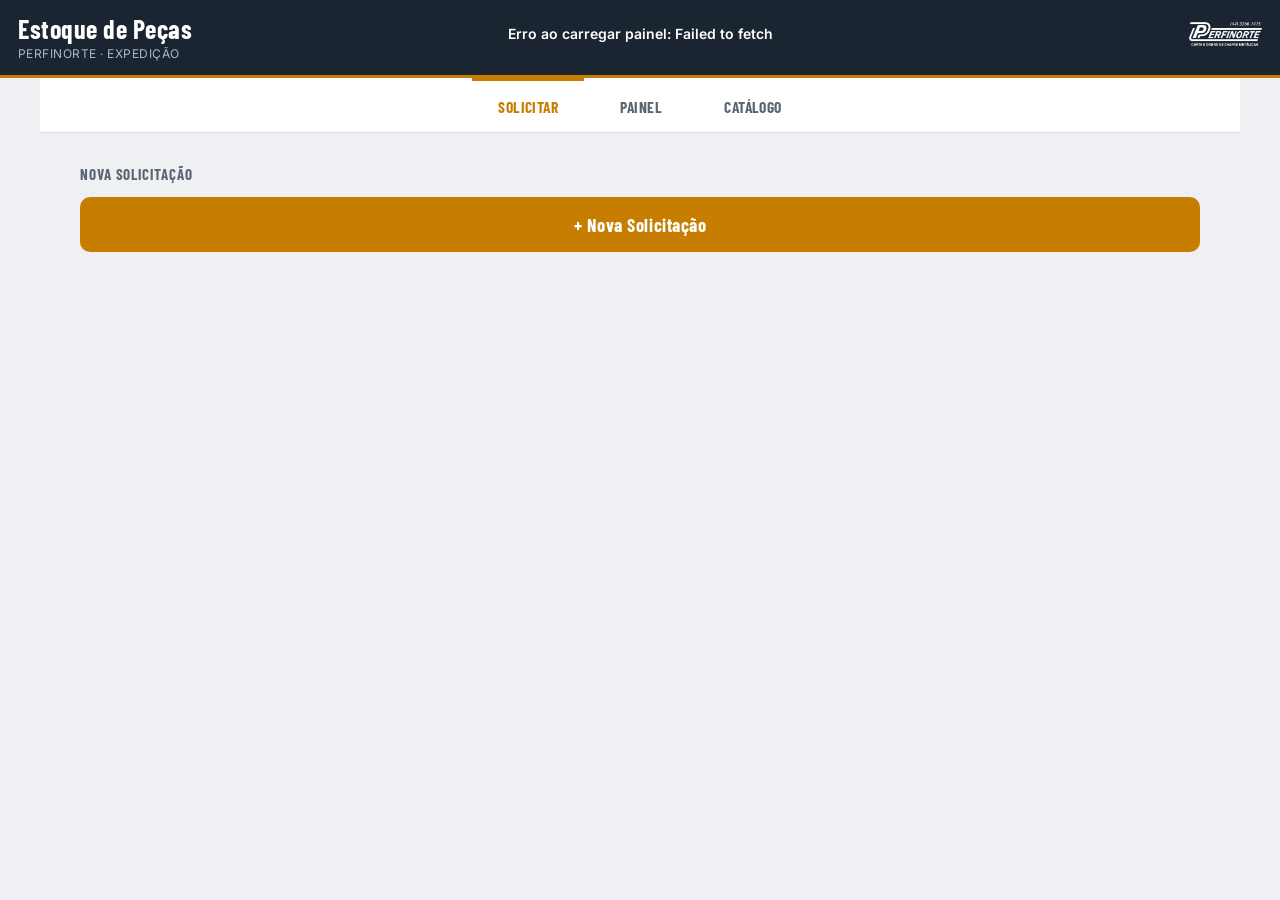
==== index.html @ c115c58f "Update labels for image upload fields in index.html" ====
<!DOCTYPE html>
<html>
<head>
  <meta charset="utf-8">
  <meta name="viewport" content="width=device-width, initial-scale=1, maximum-scale=1">
  <title>Estoque de Peças</title>

  <link rel="manifest" href="manifest.json">
  <meta name="theme-color" content="#1B2431">
  <link rel="icon" href="icon-192.png">
  <link rel="apple-touch-icon" href="icon-180.png">
  <meta name="mobile-web-app-capable" content="yes">
  <meta name="apple-mobile-web-app-capable" content="yes">
  <meta name="apple-mobile-web-app-status-bar-style" content="black-translucent">
  <meta name="apple-mobile-web-app-title" content="Estoque Peças">

  <link rel="stylesheet" href="style.css">
  <script src="https://cdnjs.cloudflare.com/ajax/libs/qrcodejs/1.0.0/qrcode.min.js"></script>
  <script src="https://cdn.jsdelivr.net/npm/jsqr/dist/jsQR.js"></script>
</head>
<body>

  <header class="topbar">
    <span class="topbar-title">Estoque de Peças</span>
    <span class="topbar-sub">Perfinorte · Expedição</span>
    <img class="topbar-logo" src="topbar-logo.png" alt="Perfinorte">
  </header>

  <main id="app">

    <!-- ===================== NOVA SOLICITAÇÃO ===================== -->
    <section id="view-nova" class="view view-active">
      <div class="section-label">Nova solicitação</div>

      <button type="button" id="btn-abrir-nova" class="btn-primary" onclick="abrirFormNova()">+ Nova Solicitação</button>

      <form id="form-nova" class="hidden">

        <div class="field">
          <label>Seu nome</label>
          <select id="sel-solicitante" required></select>
        </div>

        <div class="section-label" style="margin-top:22px;">Peças desta solicitação</div>
        <div id="itens-solicitacao"></div>
        <button type="button" class="btn-secondary btn-solto" onclick="adicionarItemSolicitacao()">+ Adicionar outra peça</button>

        <div class="field" style="margin-top:20px;">
          <label>Observação geral (opcional)</label>
          <textarea id="inp-observacao" placeholder="Vale pra toda a solicitação..."></textarea>
        </div>

        <button type="submit" id="btn-enviar" class="btn-primary">Enviar solicitação</button>
        <button type="button" class="btn-secondary" onclick="fecharFormNova()">Cancelar</button>
      </form>
    </section>

    <!-- ===================== PAINEL ===================== -->
    <section id="view-painel" class="view">
      <div class="section-label">Painel de solicitações</div>

      <div class="painel-toolbar-row">
        <button type="button" class="btn-secondary btn-solto painel-toolbar-btn" onclick="alternarFiltrosPainel()">🔍 Filtros<span id="badge-filtros-ativos" class="hidden"> ●</span></button>
        <button type="button" id="btn-modo-admin" class="btn-secondary btn-solto painel-toolbar-btn" onclick="alternarModoAdmin()">🔒 Liberar controles</button>
      </div>

      <div id="painel-filtros-wrap" class="hidden">
        <div class="filter-row" id="periodo-filter-row">
          <div class="filter-chip selected" onclick="setFiltroPeriodo('hoje', this)">Hoje</div>
          <div class="filter-chip" onclick="setFiltroPeriodo('7dias', this)">7 dias</div>
          <div class="filter-chip" onclick="setFiltroPeriodo('30dias', this)">30 dias</div>
          <div class="filter-chip" onclick="setFiltroPeriodo('todos', this)">Todos</div>
        </div>
        <div class="filter-row" id="status-filter-row">
          <div class="filter-chip selected" onclick="setFiltro('Todos', this)">Todos</div>
          <div class="filter-chip" onclick="setFiltro('Solicitado', this)">Solicitado</div>
          <div class="filter-chip" onclick="setFiltro('Em produção', this)">Em produção</div>
          <div class="filter-chip" onclick="setFiltro('Pronto', this)">Pronto</div>
          <div class="filter-chip" onclick="setFiltro('Entregue', this)">Entregue</div>
        </div>
      </div>

      <div id="lista-painel"></div>

      <div id="tabela-painel-wrap">
        <table id="tabela-painel">
          <thead>
            <tr>
              <th>Solicitante</th>
              <th>Peças</th>
              <th>Qtd. itens</th>
              <th>Quando</th>
              <th>Status</th>
            </tr>
          </thead>
          <tbody id="tabela-painel-body"></tbody>
        </table>
      </div>
    </section>

    <!-- ===================== CATÁLOGO ===================== -->
    <section id="view-catalogo" class="view">
      <div class="section-label">Catálogo de peças</div>
      <div class="search-box-row">
        <input type="text" id="inp-busca-catalogo" placeholder="Buscar peça..." class="search-box-input">
        <button type="button" class="btn-refresh-compact" id="btn-atualizar-catalogo" onclick="carregarCatalogo()" title="Atualizar">🔄</button>
      </div>
      <div id="catalogo-linha-chips" class="filter-row"></div>
      <div class="filter-row">
        <div class="filter-chip" id="filtro-estoque-baixo" onclick="alternarFiltroEstoqueBaixo()">⚠️ Estoque baixo/zerado</div>
      </div>
      <div class="catalogo-toolbar">
        <button type="button" class="btn-secondary btn-solto" style="margin:0;" onclick="abrirScanQR()">📷 Escanear QR</button>
        <button type="button" class="btn-secondary btn-solto" id="btn-imprimir-lista" style="margin:0;" onclick="imprimirEtiquetasCatalogo()">🖨️ Imprimir etiquetas desta lista</button>
      </div>

      <button type="button" id="btn-alertas-estoque" class="hidden" onclick="alternarPainelAlertas()">⚠️ <span id="texto-alertas-estoque"></span></button>
      <div id="painel-alertas-estoque" class="hidden"></div>

      <div id="lista-catalogo"></div>
      <button class="fab" type="button" onclick="abrirModalPecaNova('catalogo')">+</button>
    </section>

  </main>

  <!-- ===================== MODAL: SELECIONAR PEÇA ===================== -->
  <div id="modal-picker-peca" class="modal-overlay hidden">
    <div class="modal-sheet" style="position:relative; max-height:85vh;">
      <div class="modal-handle"></div>
      <button class="modal-close" onclick="fecharPickerPeca()">×</button>
      <div class="modal-title" style="margin-bottom:10px;">Selecionar peça</div>
      <div class="picker-search">
        <input type="text" id="inp-busca-picker" placeholder="Buscar peça..." style="width:100%; padding:12px 14px; border-radius:10px; border:1.5px solid var(--line); margin-bottom:10px;">
        <div id="picker-linha-chips" class="filter-row"></div>
      </div>
      <div id="lista-picker"></div>
      <button type="button" id="btn-peca-nao-catalogo" class="btn-secondary" onclick="abrirModalPecaDoPicker()">+ Peça não está no catálogo</button>
    </div>
  </div>

  <!-- ===================== MODAL: DETALHE DA SOLICITAÇÃO ===================== -->
  <div id="modal-detalhe-pedido" class="modal-overlay hidden">
    <div class="modal-sheet" style="position:relative; max-height:88vh;">
      <div class="modal-handle"></div>
      <button class="modal-close" onclick="fecharDetalhePedido()">×</button>
      <div class="modal-title" id="pedido-detalhe-titulo"></div>
      <div class="ticket-sub" id="pedido-detalhe-sub" style="margin-bottom:14px;"></div>

      <div id="pedido-anexos-botoes" style="display:flex; gap:8px; margin-bottom:14px; flex-wrap:wrap; justify-content:center;">
        <button type="button" id="btn-ver-confirmacao" class="btn-secondary btn-solto hidden" style="width:auto; margin:0;" onclick="abrirGaleriaAnexosPedido('confirmacao')">Ver Ordem de Produção</button>
        <button type="button" id="btn-ver-localizacao" class="btn-secondary btn-solto hidden" style="width:auto; margin:0;" onclick="abrirGaleriaAnexosPedido('localizacao')">Ver Ordem de Carregamento</button>
      </div>

      <div id="pedido-admin-actions" style="display:none;">
        <label style="font-size:13px; font-weight:600; color:var(--ink-soft); display:block; margin-bottom:6px;">Nº do pedido feito na Sênior</label>
        <div style="display:flex; gap:8px; margin-bottom:16px;">
          <input type="text" id="inp-pedido-perfinorte" placeholder="Ex: 12345" style="flex:1; padding:12px; border:1.5px solid var(--line); border-radius:10px;">
          <button type="button" class="btn-secondary" style="width:auto; margin:0; padding:0 18px;" onclick="salvarPedidoPerfinorte()">Salvar</button>
        </div>

        <button type="button" id="btn-etiquetas-recebimento" class="btn-secondary" style="margin:0 0 14px; display:none;" onclick="imprimirEtiquetasPedidoRecebimento()">🖨️ Imprimir etiquetas de recebimento (com quantidade)</button>

        <div id="bloco-confirmacao" style="margin-bottom:12px;">
          <label style="font-size:13px; font-weight:600; color:var(--ink-soft); display:block; margin-bottom:6px;">Anexar print do pedido (Sênior) — marca "Em produção"</label>
          <div class="photo-buttons-row">
            <div class="photo-input">
              <input type="file" id="inp-confirmacao-camera" accept="image/*" capture="environment">
              📷 Tirar foto
            </div>
            <div class="photo-input">
              <input type="file" id="inp-confirmacao-arquivo" accept="image/*" multiple>
              🖼️ Escolher arquivo(s)
            </div>
          </div>
          <button type="button" class="btn-secondary" id="btn-capturar-tela-confirmacao" onclick="capturarTelaPedido('confirmacao')">🖥️ Capturar tela / janela</button>
        </div>
        <div id="pedido-confirmacao-anexada" class="hidden" style="margin-bottom:20px;"></div>

        <div id="bloco-localizacao">
          <label style="font-size:13px; font-weight:600; color:var(--ink-soft); display:block; margin-bottom:6px;">Anexar localização no estoque — marca "Pronto"</label>
          <div class="photo-buttons-row">
            <div class="photo-input">
              <input type="file" id="inp-localizacao-camera" accept="image/*" capture="environment">
              📷 Tirar foto
            </div>
            <div class="photo-input">
              <input type="file" id="inp-localizacao-arquivo" accept="image/*" multiple>
              🖼️ Escolher arquivo(s)
            </div>
          </div>
          <button type="button" class="btn-secondary" id="btn-capturar-tela-localizacao" onclick="capturarTelaPedido('localizacao')">🖥️ Capturar tela / janela</button>
        </div>
        <div id="pedido-localizacao-anexada" class="hidden" style="margin-bottom:16px;"></div>
      </div>

      <div id="pedido-itens-lista"></div>
    </div>
  </div>

  <!-- ===================== MODAL: NOVA / EDITAR PEÇA ===================== -->
  <div id="modal-peca" class="modal-overlay hidden">
    <div class="modal-sheet" style="position:relative;">
      <div class="modal-handle"></div>
      <button class="modal-close" onclick="fecharModalPeca()">×</button>
      <div class="modal-title" id="modal-peca-titulo">Nova peça no catálogo</div>
      <form id="form-peca" style="margin-top:14px;">
        <input type="hidden" id="peca-id-edicao">

        <div class="field">
          <label>ID da peça (código do Senior)</label>
          <input type="text" id="peca-id-input" required placeholder="Ex: 1-0212">
          <div id="peca-id-aviso" style="color:#DC2626; font-size:12.5px; margin-top:4px;"></div>
        </div>

        <div class="field">
          <label>Nome da peça</label>
          <input type="text" id="peca-nome" required placeholder="Ex: Encosto do fueiro 1000mm">
        </div>

        <div class="field">
          <label>Linha</label>
          <select id="peca-linha"></select>
        </div>

        <div class="field">
          <label>MP / Material</label>
          <input type="text" id="peca-mp" placeholder="Ex: Chapa FQ">
        </div>

        <div class="field">
          <label>Espessura</label>
          <input type="text" id="peca-espessura" placeholder="Ex: 2,00mm">
        </div>

        <div class="field">
          <label>Serviços</label>
          <input type="text" id="peca-servicos" placeholder="Ex: Guilhotina, Dobra">
        </div>

        <div style="display:flex; gap:10px;">
          <div class="field" style="flex:1;">
            <label>Largura (mm)</label>
            <input type="text" id="peca-largura" placeholder="Ex: 120">
          </div>
          <div class="field" style="flex:1;">
            <label>Comprimento (mm)</label>
            <input type="text" id="peca-comprimento" placeholder="Ex: 1.000,00">
          </div>
        </div>

        <div class="field">
          <label>Observações (opcional)</label>
          <textarea id="peca-obs"></textarea>
        </div>

        <div style="display:flex; gap:10px;">
          <div class="field" style="flex:1;">
            <label>Estoque Atual</label>
            <input type="number" id="peca-estoque-atual" min="0" inputmode="numeric" placeholder="0" onblur="limparZerosQuantidade(this, 0)">
          </div>
          <div class="field" style="flex:1;">
            <label>Estoque Mínimo (alerta)</label>
            <input type="number" id="peca-estoque-minimo" min="0" inputmode="numeric" placeholder="0" onblur="limparZerosQuantidade(this, 0)">
          </div>
        </div>
        <div class="field">
          <label>Estoque Máximo (opcional)</label>
          <input type="number" id="peca-estoque-maximo" min="0" inputmode="numeric" placeholder="Deixe em branco pra não limitar" onblur="limparZerosQuantidadeOpcional(this)">
        </div>

        <div class="field" id="campo-peca-ativo" style="display:none;">
          <label class="toggle-switch-label">
            <span class="toggle-switch"><input type="checkbox" id="peca-ativo" checked><span class="toggle-switch-track"></span></span>
            Ativo
          </label>
        </div>

        <div class="field">
          <label>Imagem da peça (opcional) — aparece no catálogo</label>
          <div class="photo-buttons-row">
            <div class="photo-input">
              <input type="file" id="peca-foto-camera" accept="image/*" capture="environment">
              📷 Tirar foto
            </div>
            <div class="photo-input">
              <input type="file" id="peca-foto-arquivo" accept="image/*">
              🖼️ Escolher arquivo
            </div>
          </div>
          <img id="peca-imagem-preview" class="photo-preview">
        </div>

        <div class="field">
          <label>Imagem exclusiva pra etiqueta (opcional) — se não preencher, a etiqueta usa a imagem do catálogo acima</label>
          <div class="photo-buttons-row">
            <div class="photo-input">
              <input type="file" id="peca-foto-etiqueta-camera" accept="image/*" capture="environment">
              📷 Tirar foto
            </div>
            <div class="photo-input">
              <input type="file" id="peca-foto-etiqueta-arquivo" accept="image/*">
              🖼️ Escolher arquivo
            </div>
          </div>
          <img id="peca-imagem-etiqueta-preview" class="photo-preview">
        </div>

        <button type="submit" class="btn-primary">Salvar peça</button>
        <button type="button" class="btn-secondary" id="btn-imprimir-etiqueta" style="display:none;" onclick="imprimirEtiquetaUnica(document.getElementById('peca-id-edicao').value)">🖨️ Imprimir etiqueta</button>
        <button type="button" class="btn-secondary" id="btn-remover-peca" style="display:none; color:#DC2626; border-color:#DC2626;" onclick="inativarPecaAtual(document.getElementById('peca-id-edicao').value)">Remover do catálogo</button>
      </form>
    </div>
  </div>

  <!-- ===================== MODAL: ESCANEAR QR DO PRODUTO ===================== -->
  <div id="modal-scan-qr" class="modal-overlay hidden">
    <div class="modal-sheet" style="position:relative;">
      <div class="modal-handle"></div>
      <button class="modal-close" onclick="fecharScanQR()">×</button>
      <div class="modal-title" style="margin-bottom:14px;">Escanear QR do Produto</div>

      <div id="scan-video-wrap" style="position:relative; background:#000; border-radius:12px; overflow:hidden; aspect-ratio:1/1; margin-bottom:10px;">
        <video id="scan-video" playsinline muted style="width:100%; height:100%; object-fit:cover;"></video>
        <div class="scan-viewfinder"></div>
      </div>

      <div id="scan-fallback" style="display:none; margin-bottom:10px;">
        <div style="font-size:13px; color:var(--ink-soft); margin-bottom:8px;">Não consegui abrir a câmera ao vivo (pode ser bloqueio do Google). Tire uma foto da etiqueta:</div>
        <div class="photo-input">
          <input type="file" id="inp-foto-qr" accept="image/*" capture="environment">
          📷 Tirar foto do QR
        </div>
      </div>

      <div style="display:flex; gap:8px; align-items:stretch;">
        <input type="text" id="inp-codigo-manual" placeholder="Ou digite o código..." style="flex:1; padding:12px 14px; border-radius:10px; border:1.5px solid var(--line);">
        <button type="button" class="btn-primary" style="width:auto; margin:0; padding:0 18px;" onclick="confirmarCodigoManual()">OK</button>
      </div>
      <div id="scan-qr-status" style="margin-top:10px; font-size:13px; color:var(--ink-soft); min-height:18px;"></div>
    </div>
  </div>

  <!-- ===================== MODAL: ENTRADA / SAÍDA DE ESTOQUE ===================== -->
  <div id="modal-movimento" class="modal-overlay hidden">
    <div class="modal-sheet" style="position:relative;">
      <div class="modal-handle"></div>
      <button class="modal-close" onclick="fecharMovimento()">×</button>
      <div class="modal-title" id="movimento-id"></div>
      <div class="ticket-sub" id="movimento-nome" style="margin-bottom:16px;"></div>

      <div class="radio-row" style="margin-bottom:16px;">
        <div class="radio-chip movimento-tipo-btn selected" data-tipo="entrada" style="border-color:#15803D;" onclick="selecionarTipoMovimento('entrada', this)">+ Entrada</div>
        <div class="radio-chip movimento-tipo-btn" data-tipo="saida" onclick="selecionarTipoMovimento('saida', this)">− Saída</div>
      </div>

      <div class="field">
        <label>Quantidade</label>
        <div style="display:flex; align-items:center; gap:8px;">
          <button type="button" class="stepper-btn" onclick="ajustarQtdMovimento(-1)">−</button>
          <input type="number" id="movimento-qtd" value="1" min="1" inputmode="numeric" style="flex:1; text-align:center; padding:12px; border-radius:10px; border:1.5px solid var(--line);" oninput="atualizarPreviewMovimento()" onblur="limparZerosQuantidade(this, 1); atualizarPreviewMovimento()">
          <button type="button" class="stepper-btn" onclick="ajustarQtdMovimento(1)">+</button>
        </div>
      </div>

      <div class="movimento-preview" id="movimento-preview"></div>

      <div class="field">
        <label>Observação (opcional)</label>
        <input type="text" id="movimento-obs" placeholder="Opcional...">
      </div>

      <button type="button" class="btn-secondary" onclick="fecharMovimento()">Cancelar</button>
      <button type="button" class="btn-primary" id="btn-confirmar-movimento" onclick="confirmarMovimento()">Confirmar</button>
    </div>
  </div>

  <div id="toast" class="toast"></div>

  <!-- ===================== MODAL: CORTAR CAPTURA DE TELA ===================== -->
  <div id="modal-crop-captura" class="modal-overlay hidden">
    <div class="modal-sheet" style="position:relative; max-width:640px;">
      <div class="modal-handle"></div>
      <button class="modal-close" onclick="cancelarCropCaptura()">×</button>
      <div class="modal-title" style="margin-bottom:4px;">Selecione a área</div>
      <div style="font-size:13px; color:var(--ink-soft); margin-bottom:12px;">Arraste pra marcar só a parte do pedido. Se não arrastar nada, anexa a imagem inteira.</div>
      <div id="crop-canvas-wrap" style="position:relative; max-width:100%; overflow:auto; border:1px solid var(--line); border-radius:8px; touch-action:none;">
        <img id="crop-img" style="display:block; max-width:100%; user-select:none;" draggable="false">
        <div id="crop-selection" class="crop-selection-box"></div>
      </div>
      <div style="display:flex; gap:8px; margin-top:14px;">
        <button type="button" class="btn-secondary" style="margin:0;" onclick="cancelarCropCaptura()">Cancelar</button>
        <button type="button" class="btn-primary" style="margin:0;" onclick="confirmarCropCaptura()">Cortar e anexar</button>
      </div>
    </div>
  </div>

  <!-- ===================== LIGHTBOX: IMAGEM EM TELA CHEIA ===================== -->
  <div id="modal-lightbox" class="lightbox hidden" onclick="fecharImagemFullscreen()">
    <button class="lightbox-close" onclick="fecharImagemFullscreen()">×</button>
    <div id="lightbox-nav-controls" class="lightbox-nav-controls hidden" onclick="event.stopPropagation()">
      <button type="button" class="lightbox-nav-btn" onclick="navegarGaleria(-1)" title="Anterior">‹</button>
      <button type="button" class="lightbox-nav-btn" onclick="navegarGaleria(1)" title="Próxima">›</button>
    </div>
    <div id="lightbox-contador" class="lightbox-contador hidden"></div>
    <div class="lightbox-rotate-controls" onclick="event.stopPropagation()">
      <button type="button" onclick="zoomLightbox(-0.5)" title="Diminuir zoom">−</button>
      <button type="button" onclick="zoomLightbox(0.5)" title="Aumentar zoom">+</button>
      <button type="button" onclick="rotacionarImagemFullscreen(-90)" title="Girar à esquerda">↺</button>
      <button type="button" onclick="rotacionarImagemFullscreen(90)" title="Girar à direita">↻</button>
    </div>
    <img id="lightbox-img" src="" onclick="event.stopPropagation()">
  </div>

  <nav class="bottomnav">
    <button class="nav-btn nav-active" data-view="nova">Solicitar</button>
    <button class="nav-btn" data-view="painel">Painel</button>
    <button class="nav-btn" data-view="catalogo">Catálogo</button>
  </nav>

  <script src="config.js"></script>
  <script src="app.js"></script>
</body>
</html>
---- style.css ----
@import url('https://fonts.googleapis.com/css2?family=Barlow+Condensed:wght@600;700&family=Inter:wght@400;500;600;700&family=IBM+Plex+Mono:wght@500;600&family=Roboto:wght@400;500;600;700&display=swap');

  :root {
    --bg: #EEF0F3;
    --surface: #FFFFFF;
    --ink: #1B2431;
    --ink-soft: #5B6472;
    --line: #DADFE5;
    --accent: #C77D00;
    --accent-ink: #FFFFFF;

    --status-solicitado: #DC2626;
    --status-producao: #C77D00;
    --status-pronto: #38761d;
    --status-entregue: #94A3B8;

    --font-display: 'Barlow Condensed', sans-serif;
    --font-body: 'Inter', sans-serif;
    --font-mono: 'IBM Plex Mono', monospace;

    --radius: 10px;
  }

  * { box-sizing: border-box; }
  html, body {
    margin: 0; padding: 0;
    background: var(--bg);
    color: var(--ink);
    font-family: var(--font-body);
    -webkit-tap-highlight-color: transparent;
  }
  body { padding-bottom: 76px; }

  button { font-family: inherit; cursor: pointer; }
  input, select, textarea { font-family: inherit; font-size: 16px; }

  /* ---------- TOPBAR ---------- */
  .topbar {
    background: var(--ink);
    color: #fff;
    padding: 16px 18px 14px;
    position: sticky; top: 0; z-index: 20;
    border-bottom: 3px solid var(--accent);
  }
  .topbar-logo {
    position: absolute; top: 22px; right: 18px;
    height: 24px; width: auto; display: block;
  }
  .topbar-title {
    display: block;
    font-family: var(--font-display);
    font-weight: 700;
    font-size: 26px;
    letter-spacing: 0.02em;
    line-height: 1;
    padding-right: 90px;
  }
  .topbar-sub {
    display: block;
    font-size: 12px;
    color: #AEB6C2;
    margin-top: 4px;
    letter-spacing: 0.04em;
    text-transform: uppercase;
  }

  /* ---------- VIEWS ---------- */
  .view { display: none; padding: 16px; max-width: 560px; margin: 0 auto; }
  .view-active { display: block; }

  .section-label {
    font-family: var(--font-display);
    font-size: 15px;
    font-weight: 700;
    text-transform: uppercase;
    letter-spacing: 0.06em;
    color: var(--ink-soft);
    margin: 18px 0 8px;
  }
  .section-label:first-child { margin-top: 0; }

  /* ---------- FORM ---------- */
  .field { margin-bottom: 14px; }
  .field label {
    display: block;
    font-size: 13.5px;
    font-weight: 600;
    color: var(--ink-soft);
    margin-bottom: 6px;
  }
  .field input[type=text],
  .field input[type=number],
  .field input[type=date],
  .field select,
  .field textarea {
    width: 100%;
    padding: 14px 13px;
    border: 1.5px solid var(--line);
    border-radius: var(--radius);
    background: var(--surface);
    color: var(--ink);
    font-size: 16px;
  }
  .field textarea { resize: vertical; min-height: 64px; }
  .field input:focus, .field select:focus, .field textarea:focus {
    outline: none; border-color: var(--accent);
  }

  .radio-row { display: flex; gap: 8px; }
  .radio-chip {
    flex: 1;
    text-align: center;
    padding: 11px 8px;
    border: 1.5px solid var(--line);
    border-radius: var(--radius);
    background: var(--surface);
    font-size: 14px; font-weight: 600; color: var(--ink-soft);
  }
  .radio-chip.selected {
    border-color: var(--accent);
    background: var(--accent);
    color: var(--accent-ink);
  }

  /* ---------- SELETOR DE PEÇA (botão + modal) ---------- */
  .peca-picker-btn {
    width: 100%;
    display: flex; align-items: center; gap: 12px;
    padding: 12px; border: 1.5px dashed var(--line); border-radius: var(--radius);
    background: var(--surface); text-align: left;
  }
  .peca-picker-btn.filled { border-style: solid; border-color: var(--accent); }
  .peca-picker-btn-icon {
    flex: none; width: 44px; height: 44px; border-radius: 8px;
    background: var(--bg); display: flex; align-items: center; justify-content: center;
    font-size: 20px; overflow: hidden;
  }
  .peca-picker-btn-icon img { width: 100%; height: 100%; object-fit: cover; }
  .peca-picker-btn-text { flex: 1; }
  .peca-picker-btn-title { font-weight: 600; font-size: 14.5px; color: var(--ink); }
  .peca-picker-btn-sub { font-size: 12.5px; color: var(--ink-soft); margin-top: 2px; }
  .peca-picker-btn-placeholder { color: var(--ink-soft); font-size: 14.5px; }
  .peca-picker-chevron { color: var(--ink-soft); font-size: 18px; }

  .thumb {
    width: 48px; height: 48px; border-radius: 8px; object-fit: cover;
    flex: none; background: var(--bg); border: 1px solid var(--line); cursor: zoom-in;
  }
  .thumb-placeholder {
    width: 48px; height: 48px; border-radius: 8px; flex: none;
    background: var(--bg); border: 1px solid var(--line);
    display: flex; align-items: center; justify-content: center;
    font-size: 18px; color: var(--ink-soft);
  }

  .picker-search { position: sticky; top: 0; background: var(--surface); padding-bottom: 10px; z-index: 2; }
  .picker-item {
    display: flex; align-items: center; gap: 12px;
    padding: 10px 4px; border-bottom: 1px solid var(--bg);
  }
  .picker-item-text { flex: 1; min-width: 0; }
  .picker-item-title { font-weight: 600; font-size: 14.5px; }
  .picker-item-sub { font-size: 12px; color: var(--ink-soft); margin-top: 2px; }

  /* ---------- TOGGLE URGENTE ---------- */
  .urgent-label { display: block; cursor: pointer; }
  .urgent-label input { position: absolute; opacity: 0; pointer-events: none; }
  .urgent-box {
    display: flex; align-items: center; justify-content: center; gap: 8px;
    padding: 13px; border-radius: var(--radius);
    border: 1.5px solid #DC2626; color: #DC2626;
    font-weight: 700; font-size: 14.5px; letter-spacing: 0.02em;
    background: #FEF2F2; transition: background 0.15s, color 0.15s;
  }
  .urgent-label input:checked + .urgent-box {
    background: #DC2626; color: #fff;
  }

  .urgent-badge {
    background: #DC2626; color: #fff;
    font-size: 10.5px; font-weight: 800; letter-spacing: 0.04em;
    padding: 3px 8px; border-radius: 5px; text-transform: uppercase;
    margin-right: 6px;
  }
  .ticket.is-urgent { border-color: #DC2626; border-width: 1.5px; }
  .ticket.is-urgent::before { border-color: #DC2626; }
  .ticket-badges { display: flex; align-items: center; gap: 6px; flex-wrap: wrap; justify-content: flex-end; }

  /* ---------- BOTÕES DE FOTO (tirar / escolher) ---------- */
  .photo-buttons-row { display: flex; gap: 8px; }
  .photo-buttons-row .photo-input { flex: 1; padding: 14px 8px; font-size: 13px; }

  /* ---------- TOGGLE SWITCH (Ativo) ---------- */
  .toggle-switch-label { display: flex; align-items: center; gap: 10px; font-weight: 600; font-size: 14.5px; cursor: pointer; }
  .toggle-switch { position: relative; width: 42px; height: 24px; display: inline-block; flex: none; }
  .toggle-switch input { position: absolute; opacity: 0; width: 100%; height: 100%; margin: 0; cursor: pointer; z-index: 1; }
  .toggle-switch-track {
    position: absolute; inset: 0; background: var(--line); border-radius: 999px; transition: background 0.15s;
  }
  .toggle-switch-track::before {
    content: ''; position: absolute; top: 3px; left: 3px; width: 18px; height: 18px;
    background: #fff; border-radius: 50%; transition: transform 0.15s; box-shadow: 0 1px 2px rgba(0,0,0,0.25);
  }
  .toggle-switch input:checked + .toggle-switch-track { background: #15803D; }
  .toggle-switch input:checked + .toggle-switch-track::before { transform: translateX(18px); }

  /* ---------- MÚLTIPLAS FOTOS: PREVIEW ---------- */
  .photos-preview-row { display: flex; gap: 8px; flex-wrap: wrap; margin-top: 10px; }
  .photo-preview-item { position: relative; width: 72px; height: 72px; }
  .photo-preview-item img { width: 100%; height: 100%; object-fit: cover; border-radius: 8px; border: 1px solid var(--line); }
  .photo-preview-remove {
    position: absolute; top: -6px; right: -6px; width: 20px; height: 20px; border-radius: 50%;
    background: var(--ink); color: #fff; border: 2px solid var(--bg); font-size: 12px; line-height: 1;
  }

  /* ---------- CATÁLOGO: CARD v2 (imagem grande + estoque) ---------- */
  .catalog-card-v2 {
    background: var(--surface); border: 1px solid var(--line); border-radius: var(--radius);
    margin-bottom: 12px; cursor: pointer; overflow: hidden;
    font-family: 'Roboto', sans-serif;
  }
  .catalog-card-v2-imgwrap {
    position: relative; width: 100%; height: 190px;
    background: var(--bg); display: flex; align-items: center; justify-content: center;
  }
  .catalog-card-v2-imgwrap img { width: 100%; height: 100%; object-fit: contain; cursor: zoom-in; }
  .catalog-card-v2-imgwrap .thumb-lg-placeholder { width: 64px; height: 64px; background: transparent; border: none; font-size: 40px; }
  .catalog-card-v2-badge { position: absolute; top: 10px; right: 10px; }
  .catalog-card-v2-body { padding: 13px 14px 14px; }

  .stock-box { margin-top: 12px; border-radius: 10px; padding: 12px; text-align: center; }
  .stock-num { font-family: var(--font-display); font-weight: 700; font-size: 26px; line-height: 1; }
  .stock-label { font-size: 12px; font-weight: 600; margin-top: 3px; letter-spacing: 0.02em; }
  .stock-zero { background: #FEF2F2; }
  .stock-zero .stock-num, .stock-zero .stock-label { color: #DC2626; }
  .stock-baixo { background: #FFFBEB; }
  .stock-baixo .stock-num, .stock-baixo .stock-label { color: #B45309; }
  .stock-ok { background: #F0FDF4; }
  .stock-ok .stock-num, .stock-ok .stock-label { color: #15803D; }

  .servicos-tag {
    display: inline-block; background: var(--bg); color: var(--ink-soft);
    font-size: 11.5px; font-weight: 600; padding: 4px 9px; border-radius: 6px; margin-top: 6px;
  }

  .catalogo-toolbar { display: flex; gap: 8px; margin-bottom: 12px; flex-wrap: wrap; }
  .btn-solto {
    background: #FFFFFF !important; border: 1.5px solid #C7CDD6 !important;
    box-shadow: 0 2px 8px rgba(27,36,49,0.15) !important;
  }
  .btn-solto:active { background: var(--bg) !important; }

  .painel-toolbar-row { display: flex; gap: 8px; margin-bottom: 14px; }
  .painel-toolbar-btn { flex: 1; width: auto; margin: 0; white-space: nowrap; }
  #badge-filtros-ativos { color: var(--accent); font-weight: 900; }
  .catalogo-toolbar .btn-secondary { flex: 1; min-width: 160px; }
  #btn-imprimir-lista { display: none; }
  #btn-peca-nao-catalogo { display: none; }
  #btn-modo-admin { display: none; }
  #tabela-painel-wrap { display: none; }

  .catalog-card-quick-actions { display: flex; gap: 8px; margin-top: 8px; }
  .quick-action-btn {
    flex: 1; padding: 11px; border-radius: 8px; border: 1.5px solid var(--line);
    background: var(--surface); font-weight: 700; font-size: 13.5px;
  }
  .quick-entrada { color: #15803D; border-color: #BBF7D0; }
  .quick-entrada:active { background: #F0FDF4; }
  .quick-saida { color: #DC2626; border-color: #FECACA; }
  .quick-saida:active { background: #FEF2F2; }

  .movimento-tipo-btn[data-tipo="entrada"].selected { background: #15803D; border-color: #15803D; color: #fff; }
  .movimento-tipo-btn[data-tipo="saida"].selected { background: #DC2626; border-color: #DC2626; color: #fff; }

  .stepper-btn {
    width: 48px; height: 48px; flex: none; border-radius: 10px; border: 1.5px solid var(--line);
    background: var(--surface); font-size: 22px; font-weight: 700; color: var(--ink);
  }

  .movimento-preview {
    text-align: center; background: var(--bg); border-radius: 10px;
    padding: 12px; margin: 14px 0; font-size: 15px;
  }
  .movimento-novo-up { color: #15803D; font-size: 18px; }
  .movimento-novo-down { color: #DC2626; font-size: 18px; }

  .scan-viewfinder {
    position: absolute; top: 50%; left: 50%; transform: translate(-50%, -50%);
    width: 65%; aspect-ratio: 1/1; border: 3px solid rgba(255,255,255,0.9);
    border-radius: 16px; pointer-events: none;
    box-shadow: 0 0 0 9999px rgba(0,0,0,0.35);
  }
  .scan-viewfinder::before, .scan-viewfinder::after,
  .scan-viewfinder > .corner { display: none; }

  /* ---------- LIGHTBOX ---------- */
  .lightbox {
    position: fixed; inset: 0; background: rgba(10,13,18,0.94);
    display: flex; align-items: center; justify-content: center;
    z-index: 200; padding: 24px; overflow: auto;
  }
  .hidden { display: none !important; }
  .lightbox.hidden { display: none; }
  .lightbox img { max-width: 100%; max-height: 100%; border-radius: 8px; object-fit: contain; transition: transform 0.2s ease; }
  .lightbox-rotate-controls {
    position: absolute; bottom: 18px; left: 50%; transform: translateX(-50%);
    display: flex; gap: 10px; z-index: 10;
  }
  .lightbox-rotate-controls button {
    width: 44px; height: 44px; border-radius: 50%;
    background: rgba(255,255,255,0.14); border: none; color: #fff; font-size: 20px;
  }
  .lightbox-nav-controls {
    position: fixed; top: 0; left: 0; right: 0; bottom: 0;
    display: flex; align-items: center; justify-content: space-between;
    padding: 0 14px; pointer-events: none; z-index: 9;
  }
  .lightbox-nav-btn {
    pointer-events: auto; width: 52px; height: 52px; border-radius: 50%;
    background: rgba(255,255,255,0.14); border: none; color: #fff; font-size: 30px; line-height: 1;
  }
  .lightbox-contador {
    position: fixed; top: 20px; left: 50%; transform: translateX(-50%);
    background: rgba(0,0,0,0.5); color: #fff; padding: 5px 14px; border-radius: 999px;
    font-size: 13px; font-weight: 700; z-index: 10;
  }

  .crop-selection-box {
    position: absolute; border: 2px dashed var(--accent);
    background: rgba(199,125,0,0.15); display: none; pointer-events: none;
  }
  .lightbox-close {
    position: absolute; top: 18px; right: 18px;
    width: 40px; height: 40px; border-radius: 50%;
    background: rgba(255,255,255,0.12); border: none; color: #fff;
    font-size: 22px; line-height: 1;
  }

  /* ---------- CATÁLOGO: CARD ---------- */
  .catalog-card {
    display: flex; gap: 12px; align-items: flex-start;
    background: var(--surface); border: 1px solid var(--line);
    border-radius: var(--radius); padding: 12px;
    margin-bottom: 10px; cursor: pointer;
  }
  .catalog-card-text { flex: 1; min-width: 0; }
  .catalog-card-id {
    font-family: var(--font-mono); font-weight: 700; font-size: 13px;
    color: var(--ink); background: var(--bg);
    display: inline-block; padding: 3px 8px; border-radius: 5px;
    margin-bottom: 4px; letter-spacing: 0.02em;
  }
  .catalog-card-name { font-weight: 700; font-size: 16px; line-height: 1.32; margin-bottom: 3px; }
  .catalog-card-line { font-size: 13.5px; color: var(--ink-soft); line-height: 1.5; }
  .catalog-card-dim { font-family: var(--font-mono); font-size: 12.5px; }

  .thumb-lg {
    width: 72px; height: 72px; border-radius: 10px; object-fit: cover;
    flex: none; background: var(--bg); border: 1px solid var(--line); cursor: zoom-in;
  }
  .thumb-lg-placeholder {
    width: 72px; height: 72px; border-radius: 10px; flex: none;
    background: var(--bg); border: 1px solid var(--line);
    display: flex; align-items: center; justify-content: center;
    font-size: 26px; color: var(--ink-soft);
  }

  #peca-id-input.id-invalido { border-color: #DC2626; }

  .photo-input {
    border: 2px dashed var(--line);
    border-radius: var(--radius);
    padding: 18px;
    text-align: center;
    color: var(--ink-soft);
    font-size: 14px;
    position: relative;
    background: var(--surface);
  }
  .photo-input input[type=file] {
    position: absolute; inset: 0; opacity: 0; cursor: pointer;
  }
  .photo-preview { width: 100%; border-radius: var(--radius); margin-top: 10px; display: none; }

  .btn-primary {
    width: 100%;
    padding: 16px;
    background: var(--accent);
    color: var(--accent-ink);
    border: none;
    border-radius: var(--radius);
    font-family: var(--font-display);
    font-weight: 700;
    font-size: 18.5px;
    letter-spacing: 0.03em;
    margin-top: 6px;
  }
  .btn-primary:active { opacity: 0.85; }
  .btn-secondary {
    width: 100%;
    padding: 14px;
    background: transparent;
    color: var(--ink);
    border: 1.5px solid var(--line);
    border-radius: var(--radius);
    font-weight: 600;
    font-size: 15.5px;
    margin-top: 8px;
  }
  .btn-link {
    background: none; border: none; color: var(--accent);
    font-weight: 600; font-size: 14px; padding: 4px 0;
  }

  /* ---------- FILTER CHIPS (Painel) ---------- */
  .filter-row {
    display: flex; gap: 6px; overflow-x: auto;
    padding-bottom: 4px; margin-bottom: 14px;
  }
  .filter-chip {
    flex: none;
    padding: 10px 16px;
    border-radius: 999px;
    border: 1.5px solid var(--line);
    background: var(--surface);
    font-size: 14px; font-weight: 600; color: var(--ink-soft);
    white-space: nowrap;
  }
  .filter-chip.selected { background: var(--ink); border-color: var(--ink); color: #fff; }
  #filtro-estoque-baixo.selected { background: #C77D00; border-color: #C77D00; color: #fff; }

  /* ---------- TICKET CARD (assinatura visual: etiqueta perfurada) ---------- */
  .ticket {
    background: var(--surface);
    border-radius: var(--radius);
    margin-bottom: 12px;
    position: relative;
    overflow: hidden;
    box-shadow: 0 1px 2px rgba(27,36,49,0.06);
    border: 1px solid var(--line);
  }
  .ticket::before {
    content: '';
    position: absolute;
    left: -8px; top: 50%; transform: translateY(-50%);
    width: 16px; height: 16px;
    background: var(--bg);
    border: 1px solid var(--line);
    border-radius: 50%;
  }
  .ticket-head {
    display: flex; justify-content: space-between; align-items: flex-start;
    padding: 13px 14px 11px 22px;
  }
  .ticket-title { font-weight: 700; font-size: 16.5px; line-height: 1.28; }
  .ticket-sub { font-family: var(--font-mono); font-size: 12px; color: var(--ink-soft); margin-top: 3px; }
  .status-badge {
    flex: none;
    padding: 4px 10px;
    border-radius: 999px;
    font-size: 11px; font-weight: 700; text-transform: uppercase;
    letter-spacing: 0.03em;
    color: #fff;
    white-space: nowrap;
  }
  .status-badge[data-s="Solicitado"] { background: var(--status-solicitado); }
  .status-badge[data-s="Em produção"] { background: var(--status-producao); }
  .status-badge[data-s="Pronto"] { background: var(--status-pronto); }
  .status-badge[data-s="Entregue"] { background: var(--status-entregue); }

  .ticket-perf {
    border-top: 1.5px dashed var(--line);
    margin: 0 14px;
  }
  .ticket-body {
    padding: 11px 14px 13px 22px;
    display: flex; gap: 16px; flex-wrap: wrap;
    font-size: 13px; color: var(--ink-soft);
  }
  .ticket-body b { color: var(--ink); font-family: var(--font-mono); font-weight: 600; }

  .empty-state {
    text-align: center; padding: 40px 20px; color: var(--ink-soft);
  }
  .empty-state .big { font-family: var(--font-display); font-size: 20px; color: var(--ink); }

  /* ---------- CATÁLOGO LIST (linha antiga, mantida por compatibilidade) ---------- */
  .peca-linha-badge {
    font-family: var(--font-mono); font-size: 11px; font-weight: 600;
    padding: 3px 8px; border-radius: 5px;
    background: var(--bg); color: var(--ink-soft); border: 1px solid var(--line);
  }

  .search-box input {
    width: 100%; padding: 12px 14px; border-radius: var(--radius);
    border: 1.5px solid var(--line); background: var(--surface); margin-bottom: 12px;
  }

  .search-box-row { display: flex; gap: 8px; margin-bottom: 12px; }
  .search-box-input {
    flex: 1; min-width: 0; padding: 12px 14px; border-radius: var(--radius);
    border: 1.5px solid var(--line); background: var(--surface);
  }
  .btn-refresh-compact {
    flex: none; width: 44px; height: 44px; border-radius: var(--radius);
    border: 1.5px solid var(--line); background: #FAFBFC; box-shadow: 0 1px 3px rgba(27,36,49,0.08);
    font-size: 18px; display: flex; align-items: center; justify-content: center;
  }
  .btn-refresh-compact:active { background: var(--bg); }
  .btn-refresh-compact:disabled { opacity: 0.6; }

  #btn-alertas-estoque {
    display: block; width: 100%; text-align: left; padding: 12px 14px; margin-bottom: 12px;
    border-radius: var(--radius); border: 1.5px solid #FCA5A5; background: #FEF2F2;
    color: #B91C1C; font-weight: 700; font-size: 14px;
  }
  #painel-alertas-estoque { margin-bottom: 14px; display: flex; flex-direction: column; gap: 8px; }
  .alerta-estoque-card {
    border-radius: 12px; padding: 12px 14px; border: 1.5px solid;
    display: flex; align-items: center; gap: 10px; flex-wrap: wrap;
  }
  .alerta-estoque-card.tier-zerado { background: #FEF2F2; border-color: #FCA5A5; }
  .alerta-estoque-card.tier-minimo { background: #FFF7ED; border-color: #FED7AA; }
  .alerta-estoque-card.tier-atencao { background: #FFFBEB; border-color: #FDE68A; }
  .alerta-estoque-info { flex: 1; min-width: 180px; }
  .alerta-estoque-nome { font-weight: 700; font-size: 14px; color: var(--ink); }
  .alerta-estoque-msg { font-size: 12.5px; color: var(--ink-soft); margin-top: 2px; }
  .alerta-estoque-btn {
    flex: none; padding: 9px 14px; border-radius: 8px; border: none;
    background: var(--ink); color: #fff; font-weight: 700; font-size: 13px;
  }

  .fab {
    display: none;
    position: fixed; right: 18px; bottom: 92px;
    width: 54px; height: 54px; border-radius: 50%;
    background: var(--accent); color: #fff; border: none;
    font-size: 28px; line-height: 1; box-shadow: 0 4px 10px rgba(199,125,0,0.4);
    z-index: 25;
  }

  /* ---------- BOTTOM NAV ---------- */
  .bottomnav {
    position: fixed; bottom: 0; left: 0; right: 0;
    display: flex; background: var(--surface);
    border-top: 1px solid var(--line);
    z-index: 30;
    padding-bottom: env(safe-area-inset-bottom);
  }
  .nav-btn {
    flex: 1; background: none; border: none; padding: 16px 4px 14px;
    font-family: var(--font-display); font-weight: 700; font-size: 15.5px;
    letter-spacing: 0.03em; text-transform: uppercase;
    color: var(--ink-soft); border-top: 3px solid transparent;
  }
  .nav-btn.nav-active { color: var(--accent); border-top-color: var(--accent); }

  /* ---------- MODAL ---------- */
  .modal-overlay {
    position: fixed; inset: 0; background: rgba(27,36,49,0.55);
    display: flex; align-items: flex-end; z-index: 50;
  }
  .modal-overlay.hidden { display: none; }
  .modal-sheet {
    background: var(--surface);
    width: 100%; max-height: 88vh; overflow-y: auto;
    border-radius: 16px 16px 0 0;
    padding: 18px 18px 26px;
    margin: 0 auto; max-width: 560px;
  }
  .modal-handle {
    width: 40px; height: 4px; background: var(--line); border-radius: 4px;
    margin: 0 auto 14px;
  }
  .modal-title { font-family: var(--font-display); font-size: 22px; font-weight: 700; margin-bottom: 4px; }
  .modal-close {
    position: absolute; right: 18px; top: 16px;
    background: none; border: none; font-size: 22px; color: var(--ink-soft);
  }

  .history-item {
    padding: 8px 0; border-bottom: 1px solid var(--bg);
    font-size: 12.5px; color: var(--ink-soft);
  }
  .history-item b { color: var(--ink); }

  .status-actions { display: flex; flex-wrap: wrap; gap: 8px; margin-top: 10px; }
  .status-actions button {
    flex: 1; min-width: 100px;
    padding: 10px; border-radius: 8px; border: 1.5px solid var(--line);
    background: var(--surface); font-weight: 600; font-size: 13px; color: var(--ink);
  }
  .status-actions button.current { border-color: var(--accent); background: var(--accent); color: #fff; }

  .toast {
    position: fixed; top: 14px; left: 50%; transform: translateX(-50%);
    background: var(--ink); color: #fff; padding: 11px 20px;
    border-radius: 999px; font-size: 14px; font-weight: 600;
    z-index: 100; opacity: 0; transition: opacity 0.25s;
    pointer-events: none;
  }
  .toast.show { opacity: 1; }

  .spinner {
    display: inline-block; width: 16px; height: 16px;
    border: 2px solid rgba(255,255,255,0.4); border-top-color: #fff;
    border-radius: 50%; animation: spin 0.7s linear infinite; vertical-align: -3px;
  }
  @keyframes spin { to { transform: rotate(360deg); } }

  /* ============================================================
     RESPONSIVO — TABLET E DESKTOP
     Mobile continua como está (nav embaixo, telas empilhadas,
     modal sobe do rodapé). A partir de 768px a barra de navegação
     sobe pro topo, o catálogo e o painel viram grade, e os modais
     passam a abrir centralizados na tela em vez de subir do rodapé.
     ============================================================ */
  @media (min-width: 768px) {
    body {
      padding-bottom: 0;
      display: flex; flex-direction: column; min-height: 100vh;
    }
    .topbar { order: -2; }
    .bottomnav {
      order: -1;
      position: static;
      border-top: none; border-bottom: 1px solid var(--line);
      max-width: 1200px; width: 100%; margin: 0 auto;
      justify-content: center; gap: 10px; padding: 0 24px;
    }
    .nav-btn { flex: none; padding: 16px 26px; transition: color 0.15s; }
    .nav-btn:hover { color: var(--accent); }
    main { flex: 1; width: 100%; }

    .view { max-width: 1200px; padding: 28px 32px 48px; }

    .fab { display: flex; align-items: center; justify-content: center; bottom: 28px; }
    #btn-imprimir-lista { display: block; }
    #btn-peca-nao-catalogo { display: block; }
    #btn-modo-admin { display: block; }

    /* Catálogo e Painel em grade, aproveitando a largura da tela */
    #lista-catalogo {
      display: grid; grid-template-columns: repeat(auto-fill, minmax(270px, 1fr)); gap: 16px;
    }
    .catalog-card-v2 { margin-bottom: 0; }

    #lista-painel { display: none; }
    #tabela-painel-wrap { display: block; max-width: 1200px; overflow-x: auto; }
    #tabela-painel { width: 100%; border-collapse: collapse; background: var(--surface); border-radius: var(--radius); overflow: hidden; }
    #tabela-painel thead { background: var(--bg); }
    #tabela-painel th {
      text-align: left; padding: 12px 16px; font-size: 12.5px; font-weight: 700;
      color: var(--ink-soft); text-transform: uppercase; letter-spacing: 0.03em;
      border-bottom: 1.5px solid var(--line);
    }
    #tabela-painel td { padding: 13px 16px; font-size: 14.5px; border-bottom: 1px solid var(--line); }
    #tabela-painel tbody tr { cursor: pointer; transition: background 0.1s; }
    #tabela-painel tbody tr:hover { background: var(--bg); }
    #tabela-painel tbody tr:last-child td { border-bottom: none; }
    .tabela-painel-vazia { text-align: center; color: var(--ink-soft); padding: 24px !important; }

    .filter-row, .search-box, .search-box-row, #catalogo-linha-chips { max-width: 720px; }

    /* Modais: tela cheia no PC, pra melhor visualização (pedido, editar peça,
       selecionar peça, movimento, escanear QR). O crop de captura de tela
       mantém o tamanho próprio dele, definido no próprio HTML. */
    .modal-overlay { align-items: center; }
    .modal-sheet {
      border-radius: 16px; width: min(94vw, 860px); max-width: min(94vw, 860px); max-height: 92vh; height: 92vh;
    }
    .modal-handle { display: none; }

    /* Formulário de Nova Solicitação com respiro maior, mais legível */
    #view-nova form { max-width: 640px; }

    .lightbox img { max-width: 80vw; max-height: 85vh; }
  }

  @media (min-width: 1100px) {
    .view { padding: 32px 40px 56px; }
    #lista-catalogo { grid-template-columns: repeat(auto-fill, minmax(290px, 1fr)); }
  }

  .print-progress-overlay {
    position: fixed; inset: 0; background: rgba(27,36,49,0.55);
    display: flex; align-items: center; justify-content: center; z-index: 300;
  }
  .print-progress-box {
    background: #fff; padding: 20px 26px; border-radius: 14px;
    font-weight: 600; font-size: 15px; color: var(--ink);
    display: flex; align-items: center; gap: 10px;
  }

  /* ---------- NOVA SOLICITAÇÃO: cards de item (múltiplas peças) ---------- */
  .item-card {
    background: var(--surface); border: 1.5px solid var(--line); border-radius: 12px;
    padding: 14px; margin-bottom: 14px;
  }
  .item-card-head {
    display: flex; justify-content: space-between; align-items: center;
    margin-bottom: 10px;
  }
  .item-card-titulo {
    font-family: var(--font-display); font-weight: 700; font-size: 15px;
    text-transform: uppercase; letter-spacing: 0.04em; color: var(--ink-soft);
  }
  .item-remove-btn {
    background: none; border: none; color: #DC2626; font-size: 12.5px; font-weight: 600;
  }
  .item-picker-row { display: flex; gap: 8px; }
  .item-picker-row .peca-picker-btn { flex: 1; }
  .item-scan-btn {
    flex: none; width: 48px; border-radius: var(--radius);
    border: 1.5px solid var(--line); background: var(--surface); font-size: 19px;
  }
  .item-id-confirm {
    display: inline-block; font-family: var(--font-mono); font-weight: 700; font-size: 11.5px;
    background: var(--bg); color: var(--ink); padding: 2px 7px; border-radius: 5px;
    margin-bottom: 3px;
  }

  /* ---------- PAINEL: detalhe do pedido (vários itens) ---------- */
  #btn-modo-admin.ativo { background: #15803D; border-color: #15803D; color: #fff; }
  #pedido-admin-actions { margin-bottom: 16px; }
  .pedido-item-row {
    border: 1px solid var(--line); border-radius: 10px; padding: 12px; margin-bottom: 10px;
  }
  .pedido-item-head { display: flex; align-items: center; gap: 10px; }
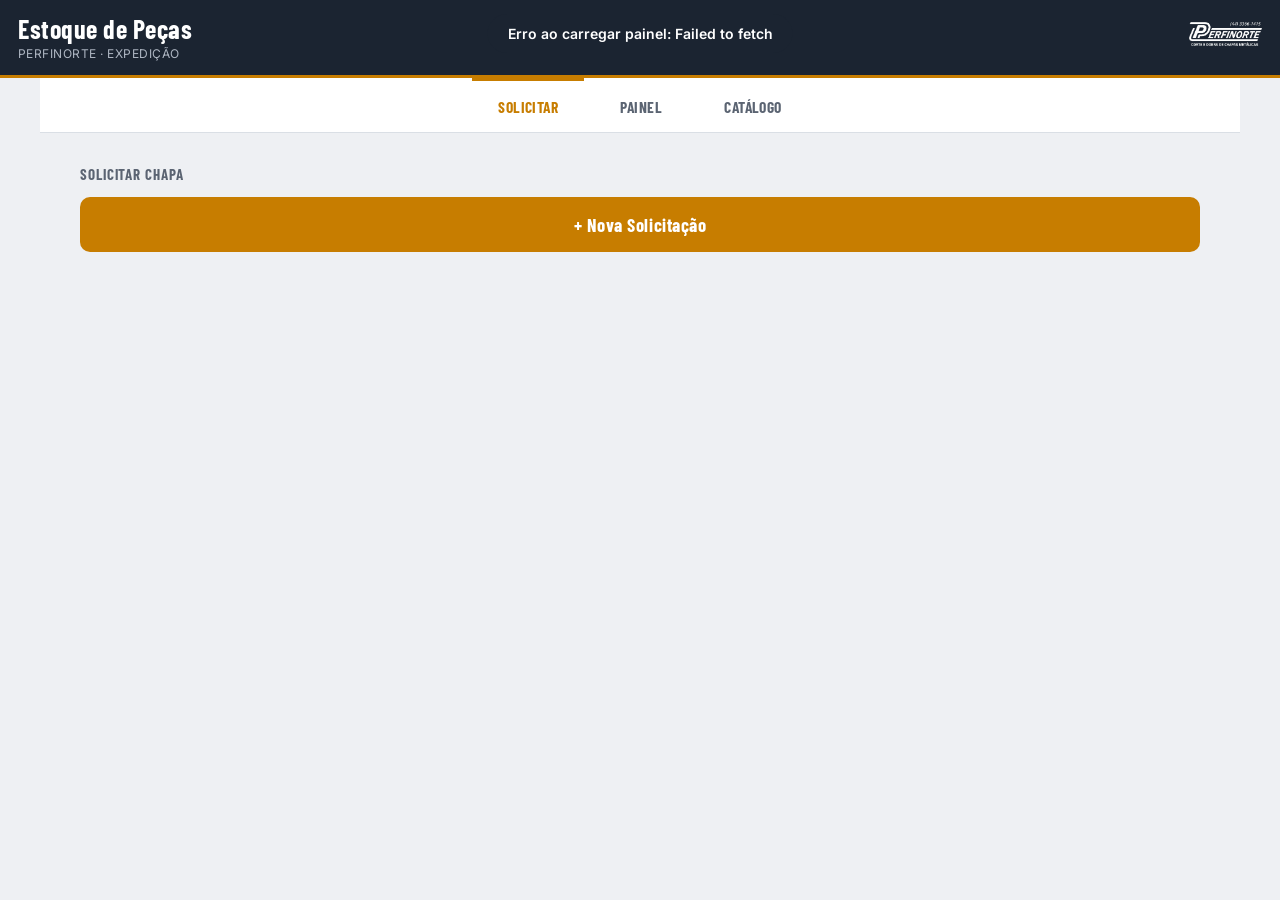
==== commit ba8db323: "Update section labels and remove form elements" ====
--- a/index.html
+++ b/index.html
@@ -30,29 +30,14 @@
 
     <!-- ===================== NOVA SOLICITAÇÃO ===================== -->
     <section id="view-nova" class="view view-active">
-      <div class="section-label">Nova solicitação</div>
+      <div class="section-label">Solicitar Chapa</div>
 
       <button type="button" id="btn-abrir-nova" class="btn-primary" onclick="abrirFormNova()">+ Nova Solicitação</button>
 
-      <form id="form-nova" class="hidden">
-
-        <div class="field">
-          <label>Seu nome</label>
-          <select id="sel-solicitante" required></select>
-        </div>
-
-        <div class="section-label" style="margin-top:22px;">Peças desta solicitação</div>
-        <div id="itens-solicitacao"></div>
-        <button type="button" class="btn-secondary btn-solto" onclick="adicionarItemSolicitacao()">+ Adicionar outra peça</button>
-
-        <div class="field" style="margin-top:20px;">
-          <label>Observação geral (opcional)</label>
-          <textarea id="inp-observacao" placeholder="Vale pra toda a solicitação..."></textarea>
-        </div>
-
-        <button type="submit" id="btn-enviar" class="btn-primary">Enviar solicitação</button>
-        <button type="button" class="btn-secondary" onclick="fecharFormNova()">Cancelar</button>
-      </form>
+      <div id="wizard-nova" class="hidden">
+        <div id="wizard-progresso" class="wizard-progresso"></div>
+        <div id="wizard-conteudo"></div>
+      </div>
     </section>
 
     <!-- ===================== PAINEL ===================== -->
@@ -79,6 +64,9 @@
           <div class="filter-chip" onclick="setFiltro('Entregue', this)">Entregue</div>
         </div>
       </div>
+
+      <button type="button" id="btn-alertas-programacao" class="hidden" onclick="alternarPainelAlertasProgramacao()">✂️ <span id="texto-alertas-programacao"></span></button>
+      <div id="painel-alertas-programacao" class="hidden"></div>
 
       <div id="lista-painel"></div>
 
--- a/style.css
+++ b/style.css
@@ -710,6 +710,13 @@
   }
   .item-picker-row { display: flex; gap: 8px; }
   .item-picker-row .peca-picker-btn { flex: 1; }
+
+  .item-imagem-confirm-wrap { text-align: center; }
+  .item-imagem-confirm {
+    max-width: 100%; max-height: 190px; border-radius: 12px;
+    border: 1.5px solid var(--line); cursor: zoom-in; object-fit: contain;
+    background: var(--bg);
+  }
   .item-scan-btn {
     flex: none; width: 48px; border-radius: var(--radius);
     border: 1.5px solid var(--line); background: var(--surface); font-size: 19px;
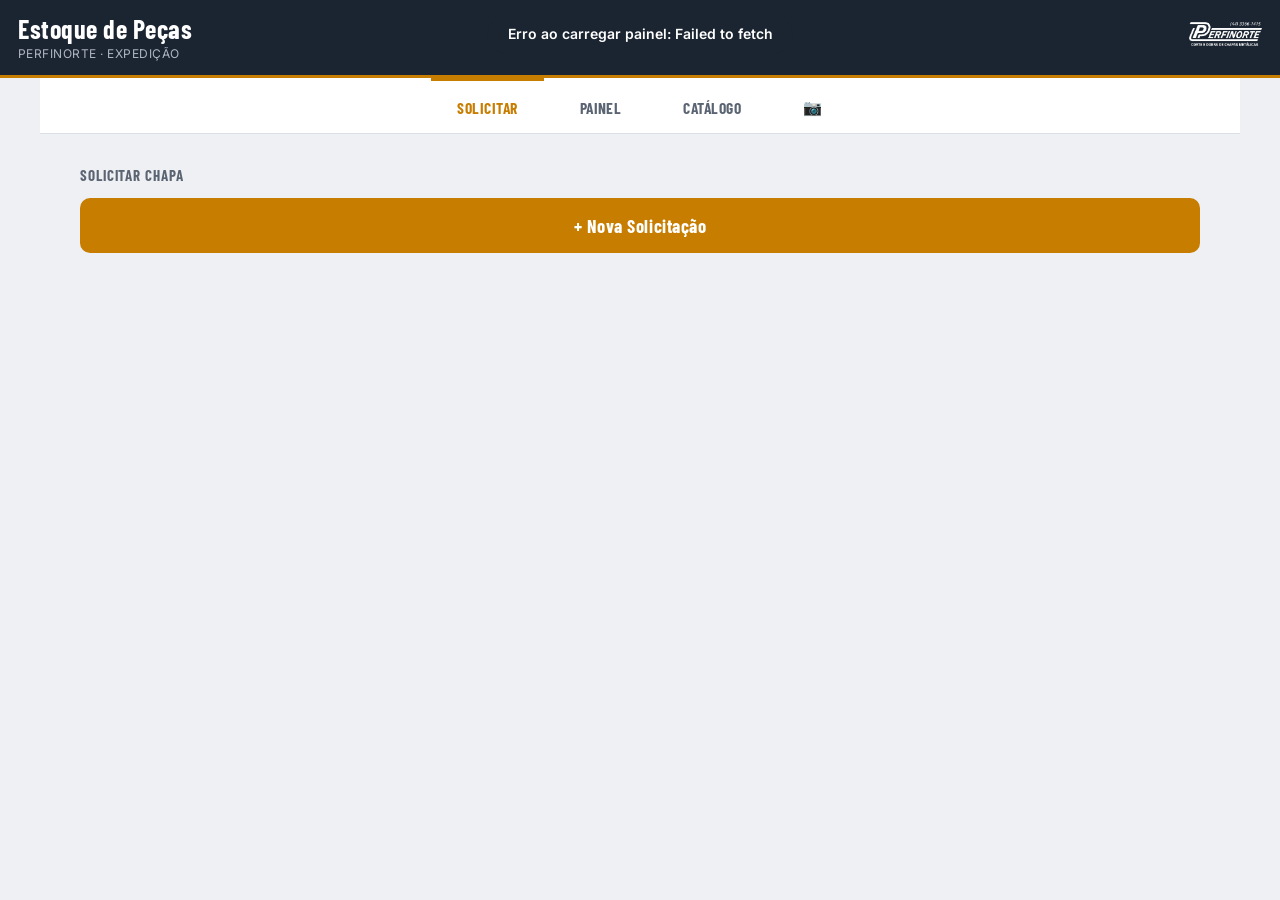
==== commit 789669d1: "Update index.html" ====
--- a/index.html
+++ b/index.html
@@ -45,24 +45,8 @@
       <div class="section-label">Painel de solicitações</div>
 
       <div class="painel-toolbar-row">
-        <button type="button" class="btn-secondary btn-solto painel-toolbar-btn" onclick="alternarFiltrosPainel()">🔍 Filtros<span id="badge-filtros-ativos" class="hidden"> ●</span></button>
+        <button type="button" class="btn-secondary btn-solto painel-toolbar-btn" onclick="abrirModalFiltrosPainel()">🔍 Filtros<span id="badge-filtros-ativos" class="hidden"> ●</span></button>
         <button type="button" id="btn-modo-admin" class="btn-secondary btn-solto painel-toolbar-btn" onclick="alternarModoAdmin()">🔒 Liberar controles</button>
-      </div>
-
-      <div id="painel-filtros-wrap" class="hidden">
-        <div class="filter-row" id="periodo-filter-row">
-          <div class="filter-chip selected" onclick="setFiltroPeriodo('hoje', this)">Hoje</div>
-          <div class="filter-chip" onclick="setFiltroPeriodo('7dias', this)">7 dias</div>
-          <div class="filter-chip" onclick="setFiltroPeriodo('30dias', this)">30 dias</div>
-          <div class="filter-chip" onclick="setFiltroPeriodo('todos', this)">Todos</div>
-        </div>
-        <div class="filter-row" id="status-filter-row">
-          <div class="filter-chip selected" onclick="setFiltro('Todos', this)">Todos</div>
-          <div class="filter-chip" onclick="setFiltro('Solicitado', this)">Solicitado</div>
-          <div class="filter-chip" onclick="setFiltro('Em produção', this)">Em produção</div>
-          <div class="filter-chip" onclick="setFiltro('Pronto', this)">Pronto</div>
-          <div class="filter-chip" onclick="setFiltro('Entregue', this)">Entregue</div>
-        </div>
       </div>
 
       <button type="button" id="btn-alertas-programacao" class="hidden" onclick="alternarPainelAlertasProgramacao()">✂️ <span id="texto-alertas-programacao"></span></button>
@@ -77,6 +61,7 @@
               <th>Solicitante</th>
               <th>Peças</th>
               <th>Qtd. itens</th>
+              <th>Nº Pedido (Sênior)</th>
               <th>Quando</th>
               <th>Status</th>
             </tr>
@@ -93,10 +78,8 @@
         <input type="text" id="inp-busca-catalogo" placeholder="Buscar peça..." class="search-box-input">
         <button type="button" class="btn-refresh-compact" id="btn-atualizar-catalogo" onclick="carregarCatalogo()" title="Atualizar">🔄</button>
       </div>
-      <div id="catalogo-linha-chips" class="filter-row"></div>
-      <div class="filter-row">
-        <div class="filter-chip" id="filtro-estoque-baixo" onclick="alternarFiltroEstoqueBaixo()">⚠️ Estoque baixo/zerado</div>
-      </div>
+      <button type="button" class="btn-secondary btn-solto" onclick="abrirModalFiltrosCatalogo()">🔍 Filtros<span id="badge-filtros-catalogo-ativos" class="hidden"> ●</span></button>
+
       <div class="catalogo-toolbar">
         <button type="button" class="btn-secondary btn-solto" style="margin:0;" onclick="abrirScanQR()">📷 Escanear QR</button>
         <button type="button" class="btn-secondary btn-solto" id="btn-imprimir-lista" style="margin:0;" onclick="imprimirEtiquetasCatalogo()">🖨️ Imprimir etiquetas desta lista</button>
@@ -132,7 +115,8 @@
       <div class="modal-handle"></div>
       <button class="modal-close" onclick="fecharDetalhePedido()">×</button>
       <div class="modal-title" id="pedido-detalhe-titulo"></div>
-      <div class="ticket-sub" id="pedido-detalhe-sub" style="margin-bottom:14px;"></div>
+      <div class="ticket-sub" id="pedido-detalhe-sub" style="margin-bottom:4px;"></div>
+      <div id="pedido-numero-visivel" class="hidden pedido-numero-visivel"></div>
 
       <div id="pedido-anexos-botoes" style="display:flex; gap:8px; margin-bottom:14px; flex-wrap:wrap; justify-content:center;">
         <button type="button" id="btn-ver-confirmacao" class="btn-secondary btn-solto hidden" style="width:auto; margin:0;" onclick="abrirGaleriaAnexosPedido('confirmacao')">Ver Ordem de Produção</button>
@@ -244,16 +228,16 @@
         <div style="display:flex; gap:10px;">
           <div class="field" style="flex:1;">
             <label>Estoque Atual</label>
-            <input type="number" id="peca-estoque-atual" min="0" inputmode="numeric" placeholder="0" onblur="limparZerosQuantidade(this, 0)">
+            <input type="text" id="peca-estoque-atual" inputmode="numeric" pattern="[0-9]*" placeholder="0" onblur="limparZerosQuantidade(this, 0)">
           </div>
           <div class="field" style="flex:1;">
             <label>Estoque Mínimo (alerta)</label>
-            <input type="number" id="peca-estoque-minimo" min="0" inputmode="numeric" placeholder="0" onblur="limparZerosQuantidade(this, 0)">
+            <input type="text" id="peca-estoque-minimo" inputmode="numeric" pattern="[0-9]*" placeholder="0" onblur="limparZerosQuantidade(this, 0)">
           </div>
         </div>
         <div class="field">
           <label>Estoque Máximo (opcional)</label>
-          <input type="number" id="peca-estoque-maximo" min="0" inputmode="numeric" placeholder="Deixe em branco pra não limitar" onblur="limparZerosQuantidadeOpcional(this)">
+          <input type="text" id="peca-estoque-maximo" inputmode="numeric" pattern="[0-9]*" placeholder="Deixe em branco pra não limitar" onblur="limparZerosQuantidadeOpcional(this)">
         </div>
 
         <div class="field" id="campo-peca-ativo" style="display:none;">
@@ -301,6 +285,17 @@
   </div>
 
   <!-- ===================== MODAL: ESCANEAR QR DO PRODUTO ===================== -->
+  <!-- ===================== MODAL: ESCOLHER ENTRADA/SAÍDA ANTES DE ESCANEAR ===================== -->
+  <div id="modal-escolha-tipo-scan" class="modal-overlay hidden">
+    <div class="modal-sheet" style="position:relative;">
+      <div class="modal-handle"></div>
+      <button class="modal-close" onclick="fecharEscolhaTipoMovimentoRapido()">×</button>
+      <div class="modal-title" style="margin-bottom:16px;">O que você vai fazer?</div>
+      <button type="button" class="btn-primary" style="background:#15803D; margin-bottom:12px;" onclick="iniciarScanRapido('entrada')">+ Entrada de estoque</button>
+      <button type="button" class="btn-primary" style="background:#DC2626;" onclick="iniciarScanRapido('saida')">− Saída de estoque</button>
+    </div>
+  </div>
+
   <div id="modal-scan-qr" class="modal-overlay hidden">
     <div class="modal-sheet" style="position:relative;">
       <div class="modal-handle"></div>
@@ -329,6 +324,53 @@
   </div>
 
   <!-- ===================== MODAL: ENTRADA / SAÍDA DE ESTOQUE ===================== -->
+  <!-- ===================== MODAL: FILTROS DO PAINEL ===================== -->
+  <div id="modal-filtros-painel" class="modal-overlay hidden">
+    <div class="modal-sheet" style="position:relative;">
+      <div class="modal-handle"></div>
+      <button class="modal-close" onclick="fecharModalFiltrosPainel()">×</button>
+      <div class="modal-title">Filtros</div>
+
+      <div class="section-label" style="margin-top:16px;">Período</div>
+      <div class="filter-row filter-row-centro" id="periodo-filter-row-modal">
+        <div class="filter-chip" data-periodo="hoje" onclick="selecionarPeriodoTemp('hoje', this)">Hoje</div>
+        <div class="filter-chip" data-periodo="7dias" onclick="selecionarPeriodoTemp('7dias', this)">7 dias</div>
+        <div class="filter-chip" data-periodo="30dias" onclick="selecionarPeriodoTemp('30dias', this)">30 dias</div>
+        <div class="filter-chip" data-periodo="todos" onclick="selecionarPeriodoTemp('todos', this)">Todos</div>
+      </div>
+
+      <div class="section-label" style="margin-top:18px;">Status</div>
+      <div class="filter-row filter-row-centro" id="status-filter-row-modal">
+        <div class="filter-chip" data-status="Todos" onclick="selecionarStatusTemp('Todos', this)">Todos</div>
+        <div class="filter-chip" data-status="Solicitado" onclick="selecionarStatusTemp('Solicitado', this)">Solicitado</div>
+        <div class="filter-chip" data-status="Em produção" onclick="selecionarStatusTemp('Em produção', this)">Em produção</div>
+        <div class="filter-chip" data-status="Pronto" onclick="selecionarStatusTemp('Pronto', this)">Pronto</div>
+        <div class="filter-chip" data-status="Entregue" onclick="selecionarStatusTemp('Entregue', this)">Entregue</div>
+      </div>
+
+      <button type="button" class="btn-primary" style="margin-top:22px;" onclick="aplicarFiltrosPainel()">Aplicar filtros</button>
+    </div>
+  </div>
+
+  <!-- ===================== MODAL: FILTROS DO CATÁLOGO ===================== -->
+  <div id="modal-filtros-catalogo" class="modal-overlay hidden">
+    <div class="modal-sheet" style="position:relative;">
+      <div class="modal-handle"></div>
+      <button class="modal-close" onclick="fecharModalFiltrosCatalogo()">×</button>
+      <div class="modal-title">Filtros</div>
+
+      <div class="section-label" style="margin-top:16px;">Linha</div>
+      <div id="catalogo-linha-chips-modal" class="filter-row filter-row-centro"></div>
+
+      <div class="section-label" style="margin-top:18px;">Estoque</div>
+      <div class="filter-row filter-row-centro">
+        <div class="filter-chip" id="filtro-estoque-baixo-modal" onclick="alternarEstoqueBaixoTemp(this)">⚠️ Estoque baixo/zerado</div>
+      </div>
+
+      <button type="button" class="btn-primary" style="margin-top:22px;" onclick="aplicarFiltrosCatalogo()">Aplicar filtros</button>
+    </div>
+  </div>
+
   <div id="modal-movimento" class="modal-overlay hidden">
     <div class="modal-sheet" style="position:relative;">
       <div class="modal-handle"></div>
@@ -345,7 +387,7 @@
         <label>Quantidade</label>
         <div style="display:flex; align-items:center; gap:8px;">
           <button type="button" class="stepper-btn" onclick="ajustarQtdMovimento(-1)">−</button>
-          <input type="number" id="movimento-qtd" value="1" min="1" inputmode="numeric" style="flex:1; text-align:center; padding:12px; border-radius:10px; border:1.5px solid var(--line);" oninput="atualizarPreviewMovimento()" onblur="limparZerosQuantidade(this, 1); atualizarPreviewMovimento()">
+          <input type="text" id="movimento-qtd" value="1" inputmode="numeric" pattern="[0-9]*" style="flex:1; text-align:center; padding:12px; border-radius:10px; border:1.5px solid var(--line);" oninput="atualizarPreviewMovimento()" onblur="limparZerosQuantidade(this, 1); atualizarPreviewMovimento()">
           <button type="button" class="stepper-btn" onclick="ajustarQtdMovimento(1)">+</button>
         </div>
       </div>
@@ -403,6 +445,7 @@
     <button class="nav-btn nav-active" data-view="nova">Solicitar</button>
     <button class="nav-btn" data-view="painel">Painel</button>
     <button class="nav-btn" data-view="catalogo">Catálogo</button>
+    <button class="nav-btn nav-btn-scan" onclick="abrirEscolhaTipoMovimentoRapido()">📷</button>
   </nav>
 
   <script src="config.js"></script>
--- a/style.css
+++ b/style.css
@@ -28,6 +28,8 @@
     color: var(--ink);
     font-family: var(--font-body);
     -webkit-tap-highlight-color: transparent;
+    overflow-x: hidden;
+    max-width: 100%;
   }
   body { padding-bottom: 76px; }
 
@@ -414,9 +416,10 @@
 
   /* ---------- FILTER CHIPS (Painel) ---------- */
   .filter-row {
-    display: flex; gap: 6px; overflow-x: auto;
-    padding-bottom: 4px; margin-bottom: 14px;
-  }
+    display: flex; flex-wrap: wrap; gap: 8px;
+    margin-bottom: 14px;
+  }
+  .filter-row-centro { justify-content: center; }
   .filter-chip {
     flex: none;
     padding: 10px 16px;
@@ -427,7 +430,7 @@
     white-space: nowrap;
   }
   .filter-chip.selected { background: var(--ink); border-color: var(--ink); color: #fff; }
-  #filtro-estoque-baixo.selected { background: #C77D00; border-color: #C77D00; color: #fff; }
+  #filtro-estoque-baixo-modal.selected { background: #C77D00; border-color: #C77D00; color: #fff; }
 
   /* ---------- TICKET CARD (assinatura visual: etiqueta perfurada) ---------- */
   .ticket {
@@ -529,6 +532,26 @@
     flex: none; padding: 9px 14px; border-radius: 8px; border: none;
     background: var(--ink); color: #fff; font-weight: 700; font-size: 13px;
   }
+
+  #btn-alertas-programacao {
+    display: block; width: 100%; text-align: left; padding: 12px 14px; margin-bottom: 12px;
+    border-radius: var(--radius); border: 1.5px solid #93C5FD; background: #EFF6FF;
+    color: #1D4ED8; font-weight: 700; font-size: 14px;
+  }
+  #painel-alertas-programacao { margin-bottom: 14px; display: flex; flex-direction: column; gap: 8px; }
+  .alerta-prog-card {
+    border-radius: 12px; padding: 12px 14px; border: 1.5px solid #93C5FD; background: #EFF6FF;
+    display: flex; align-items: center; gap: 10px; flex-wrap: wrap;
+  }
+  .alerta-prog-info { flex: 1; min-width: 180px; }
+  .alerta-prog-nome { font-weight: 700; font-size: 14px; color: var(--ink); }
+  .alerta-prog-msg { font-size: 12.5px; color: var(--ink-soft); margin-top: 2px; }
+  .alerta-prog-btn {
+    flex: none; padding: 9px 14px; border-radius: 8px; border: none;
+    background: #1D4ED8; color: #fff; font-weight: 700; font-size: 13px;
+  }
+  .alerta-prog-card.alerta-prog-total { border-color: #BBF7D0; background: #F0FDF4; }
+  .alerta-prog-btn-ok { background: #15803D; }
 
   .fab {
     display: none;
@@ -717,6 +740,70 @@
     border: 1.5px solid var(--line); cursor: zoom-in; object-fit: contain;
     background: var(--bg);
   }
+
+  /* ---------- assistente da Nova Solicitação ---------- */
+  .wizard-progresso {
+    font-family: var(--font-display); font-weight: 700; font-size: 13px;
+    letter-spacing: 0.04em; text-transform: uppercase; color: var(--accent);
+    margin-bottom: 10px;
+  }
+  .wizard-card {
+    background: var(--surface); border-radius: 20px; padding: 26px 20px;
+    box-shadow: 0 2px 14px rgba(27,36,49,0.08);
+  }
+  .wizard-voltar {
+    background: none; border: none; color: var(--ink-soft); font-weight: 700;
+    font-size: 16px; padding: 6px 0 16px; display: block;
+  }
+  .wizard-voltar:active { color: var(--ink); }
+  .wizard-pergunta {
+    font-family: var(--font-display); font-weight: 700; font-size: 28px;
+    color: var(--ink); line-height: 1.2; margin-bottom: 18px;
+  }
+  .wizard-dica { font-size: 14px; color: var(--ink-soft); margin: -10px 0 16px; }
+  .wizard-select {
+    width: 100%; padding: 18px; border: 2px solid var(--line); border-radius: 14px;
+    background: var(--surface); font-size: 19px; font-weight: 600; margin-bottom: 18px;
+  }
+  .wizard-stepper-row { display: flex; align-items: center; gap: 12px; margin: 16px 0 20px; }
+  .wizard-stepper-btn {
+    flex: none; width: 64px; height: 64px; border-radius: 16px; border: none;
+    background: var(--ink); color: #fff; font-size: 34px; font-weight: 700; line-height: 1;
+  }
+  .wizard-stepper-btn:active { background: var(--accent); transform: scale(0.96); }
+  .wizard-input-grande {
+    flex: 1; min-width: 0; width: auto; padding: 16px 8px; border: 2px solid var(--line); border-radius: 14px;
+    background: var(--surface); font-size: 30px; font-weight: 800; text-align: center;
+    margin: 0; -moz-appearance: textfield;
+  }
+  .wizard-input-grande::-webkit-outer-spin-button,
+  .wizard-input-grande::-webkit-inner-spin-button {
+    -webkit-appearance: none; margin: 0;
+  }
+  .wizard-peca-nome { font-weight: 700; font-size: 18px; color: var(--ink); margin: 4px 0 12px; line-height: 1.3; }
+  .wizard-simnao { display: flex; flex-direction: column; gap: 12px; margin-top: 6px; }
+  .wizard-btn-urgente {
+    width: 100%; padding: 20px; border-radius: 16px; border: none;
+    background: #DC2626; color: #fff; font-family: var(--font-display);
+    font-weight: 700; font-size: 20px;
+  }
+  .wizard-btn-urgente:active { background: #B91C1C; transform: scale(0.98); }
+  .wizard-card textarea {
+    width: 100%; padding: 15px; border: 2px solid var(--line); border-radius: 14px;
+    background: var(--surface); min-height: 100px; margin-bottom: 16px; resize: vertical;
+    font-size: 17px;
+  }
+  .wizard-resumo-item {
+    border: 1.5px solid var(--line); border-radius: 12px; padding: 12px 14px; margin-bottom: 10px;
+  }
+  .wizard-resumo-item-head { display: flex; justify-content: space-between; align-items: center; gap: 8px; font-weight: 700; color: var(--ink); }
+  .wizard-resumo-item-sub { font-size: 13px; color: var(--ink-soft); margin-top: 3px; }
+  .wizard-resumo-item-obs { font-size: 13px; color: var(--ink-soft); margin-top: 5px; font-style: italic; }
+  .wizard-resumo-linha { font-size: 14.5px; color: var(--ink); margin-bottom: 12px; }
+  .wizard-card .btn-primary { padding: 20px; font-size: 20px; border-radius: 16px; }
+  .wizard-card .btn-primary:active { transform: scale(0.98); }
+  .wizard-card .btn-secondary { padding: 18px; font-size: 17px; border-radius: 16px; }
+  .wizard-card .btn-secondary.btn-solto { padding: 18px; font-size: 17px; border-radius: 16px; }
   .item-scan-btn {
     flex: none; width: 48px; border-radius: var(--radius);
     border: 1.5px solid var(--line); background: var(--surface); font-size: 19px;
@@ -725,6 +812,12 @@
     display: inline-block; font-family: var(--font-mono); font-weight: 700; font-size: 11.5px;
     background: var(--bg); color: var(--ink); padding: 2px 7px; border-radius: 5px;
     margin-bottom: 3px;
+  }
+
+  .pedido-numero-visivel {
+    display: inline-block; font-family: var(--font-mono); font-weight: 700; font-size: 12.5px;
+    color: var(--ink); background: var(--bg); padding: 4px 10px; border-radius: 6px;
+    margin-bottom: 14px;
   }
 
   /* ---------- PAINEL: detalhe do pedido (vários itens) ---------- */
@@ -733,4 +826,10 @@
   .pedido-item-row {
     border: 1px solid var(--line); border-radius: 10px; padding: 12px; margin-bottom: 10px;
   }
-  .pedido-item-head { display: flex; align-items: center; gap: 10px; }
+  .pedido-item-topo {
+    display: flex; align-items: center; justify-content: space-between; gap: 8px;
+    margin-bottom: 10px; flex-wrap: wrap;
+  }
+  .pedido-item-badges { display: flex; align-items: center; gap: 6px; flex-wrap: wrap; }
+  .pedido-item-head { display: flex; align-items: flex-start; gap: 10px; }
+  .pedido-item-nome { flex: 1; min-width: 0; font-weight: 700; font-size: 14.5px; line-height: 1.35; }
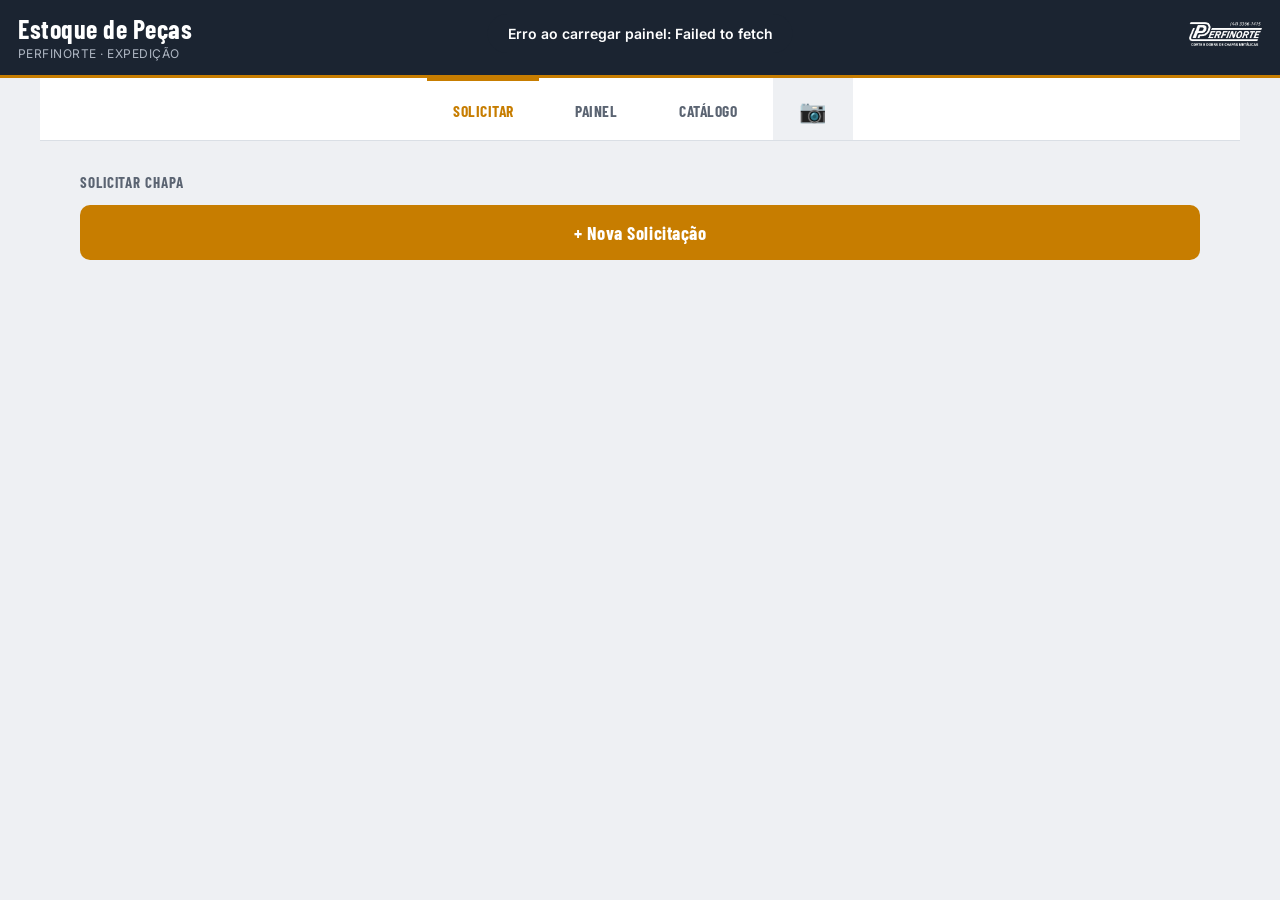
==== commit 1083950d: "Update index.html" ====
--- a/index.html
+++ b/index.html
@@ -62,6 +62,7 @@
               <th>Peças</th>
               <th>Qtd. itens</th>
               <th>Nº Pedido (Sênior)</th>
+              <th>Programado</th>
               <th>Quando</th>
               <th>Status</th>
             </tr>
--- a/style.css
+++ b/style.css
@@ -577,6 +577,9 @@
     color: var(--ink-soft); border-top: 3px solid transparent;
   }
   .nav-btn.nav-active { color: var(--accent); border-top-color: var(--accent); }
+  .nav-btn-scan {
+    flex: 0 0 62px; font-size: 22px; color: var(--ink); background: var(--bg);
+  }
 
   /* ---------- MODAL ---------- */
   .modal-overlay {
@@ -798,6 +801,11 @@
   }
   .wizard-resumo-item-head { display: flex; justify-content: space-between; align-items: center; gap: 8px; font-weight: 700; color: var(--ink); }
   .wizard-resumo-item-sub { font-size: 13px; color: var(--ink-soft); margin-top: 3px; }
+  .wizard-resumo-item-foto {
+    display: block; max-width: 100%; max-height: 130px; margin-top: 8px;
+    border-radius: 10px; border: 1.5px solid var(--line); cursor: zoom-in; object-fit: contain;
+    background: var(--bg);
+  }
   .wizard-resumo-item-obs { font-size: 13px; color: var(--ink-soft); margin-top: 5px; font-style: italic; }
   .wizard-resumo-linha { font-size: 14.5px; color: var(--ink); margin-bottom: 12px; }
   .wizard-card .btn-primary { padding: 20px; font-size: 20px; border-radius: 16px; }
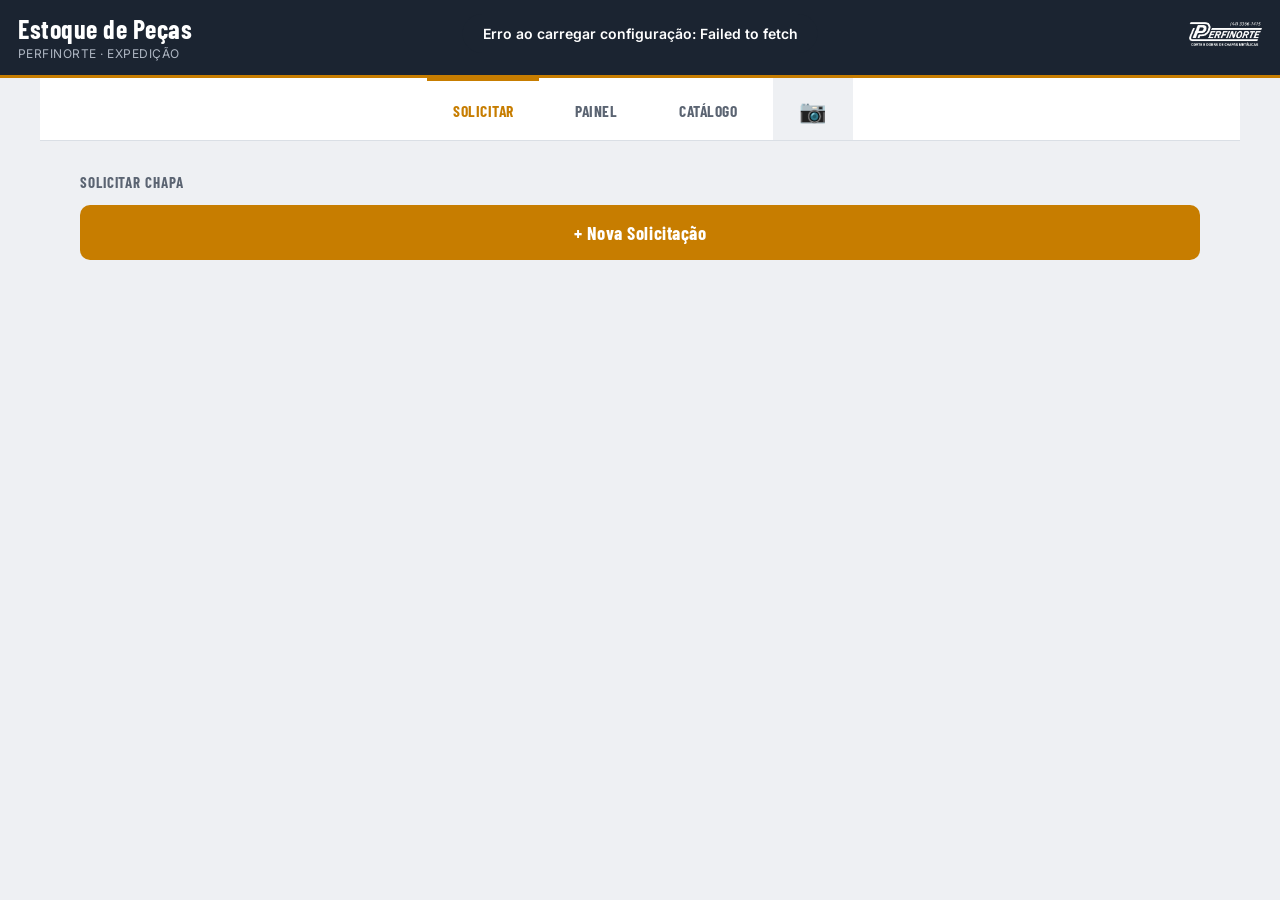
==== commit 66b786fb: "Update button onclick for quick scan functionality" ====
--- a/index.html
+++ b/index.html
@@ -37,6 +37,7 @@
       <div id="wizard-nova" class="hidden">
         <div id="wizard-progresso" class="wizard-progresso"></div>
         <div id="wizard-conteudo"></div>
+        <button type="button" class="wizard-cancelar" onclick="cancelarWizard()">Cancelar solicitação</button>
       </div>
     </section>
 
@@ -45,6 +46,7 @@
       <div class="section-label">Painel de solicitações</div>
 
       <div class="painel-toolbar-row">
+        <button type="button" class="btn-refresh-compact" id="btn-atualizar-painel" onclick="carregarSolicitacoes()" title="Atualizar">🔄</button>
         <button type="button" class="btn-secondary btn-solto painel-toolbar-btn" onclick="abrirModalFiltrosPainel()">🔍 Filtros<span id="badge-filtros-ativos" class="hidden"> ●</span></button>
         <button type="button" id="btn-modo-admin" class="btn-secondary btn-solto painel-toolbar-btn" onclick="alternarModoAdmin()">🔒 Liberar controles</button>
       </div>
@@ -446,7 +448,7 @@
     <button class="nav-btn nav-active" data-view="nova">Solicitar</button>
     <button class="nav-btn" data-view="painel">Painel</button>
     <button class="nav-btn" data-view="catalogo">Catálogo</button>
-    <button class="nav-btn nav-btn-scan" onclick="abrirEscolhaTipoMovimentoRapido()">📷</button>
+    <button class="nav-btn nav-btn-scan" onclick="iniciarScanRapido('entrada')">📷</button>
   </nav>
 
   <script src="config.js"></script>
--- a/style.css
+++ b/style.css
@@ -481,6 +481,9 @@
     font-size: 13px; color: var(--ink-soft);
   }
   .ticket-body b { color: var(--ink); font-family: var(--font-mono); font-weight: 600; }
+  .ticket-programado {
+    padding: 0 14px 12px 22px; font-size: 12.5px; color: #1D4ED8; font-weight: 600;
+  }
 
   .empty-state {
     text-align: center; padding: 40px 20px; color: var(--ink-soft);
@@ -681,6 +684,7 @@
       border-bottom: 1.5px solid var(--line);
     }
     #tabela-painel td { padding: 13px 16px; font-size: 14.5px; border-bottom: 1px solid var(--line); }
+    #tabela-painel th:last-child, #tabela-painel td:last-child { text-align: center; }
     #tabela-painel tbody tr { cursor: pointer; transition: background 0.1s; }
     #tabela-painel tbody tr:hover { background: var(--bg); }
     #tabela-painel tbody tr:last-child td { border-bottom: none; }
@@ -829,7 +833,7 @@
   }
 
   /* ---------- PAINEL: detalhe do pedido (vários itens) ---------- */
-  #btn-modo-admin.ativo { background: #15803D; border-color: #15803D; color: #fff; }
+  #btn-modo-admin.ativo { background: #15803D; border-color: #15803D; color: #212121; }
   #pedido-admin-actions { margin-bottom: 16px; }
   .pedido-item-row {
     border: 1px solid var(--line); border-radius: 10px; padding: 12px; margin-bottom: 10px;
@@ -841,3 +845,7 @@
   .pedido-item-badges { display: flex; align-items: center; gap: 6px; flex-wrap: wrap; }
   .pedido-item-head { display: flex; align-items: flex-start; gap: 10px; }
   .pedido-item-nome { flex: 1; min-width: 0; font-weight: 700; font-size: 14.5px; line-height: 1.35; }
+  .pedido-item-programado {
+    font-size: 12.5px; color: #1D4ED8; background: #EFF6FF; display: inline-block;
+    padding: 3px 9px; border-radius: 999px; font-weight: 600; margin-bottom: 4px;
+  }
